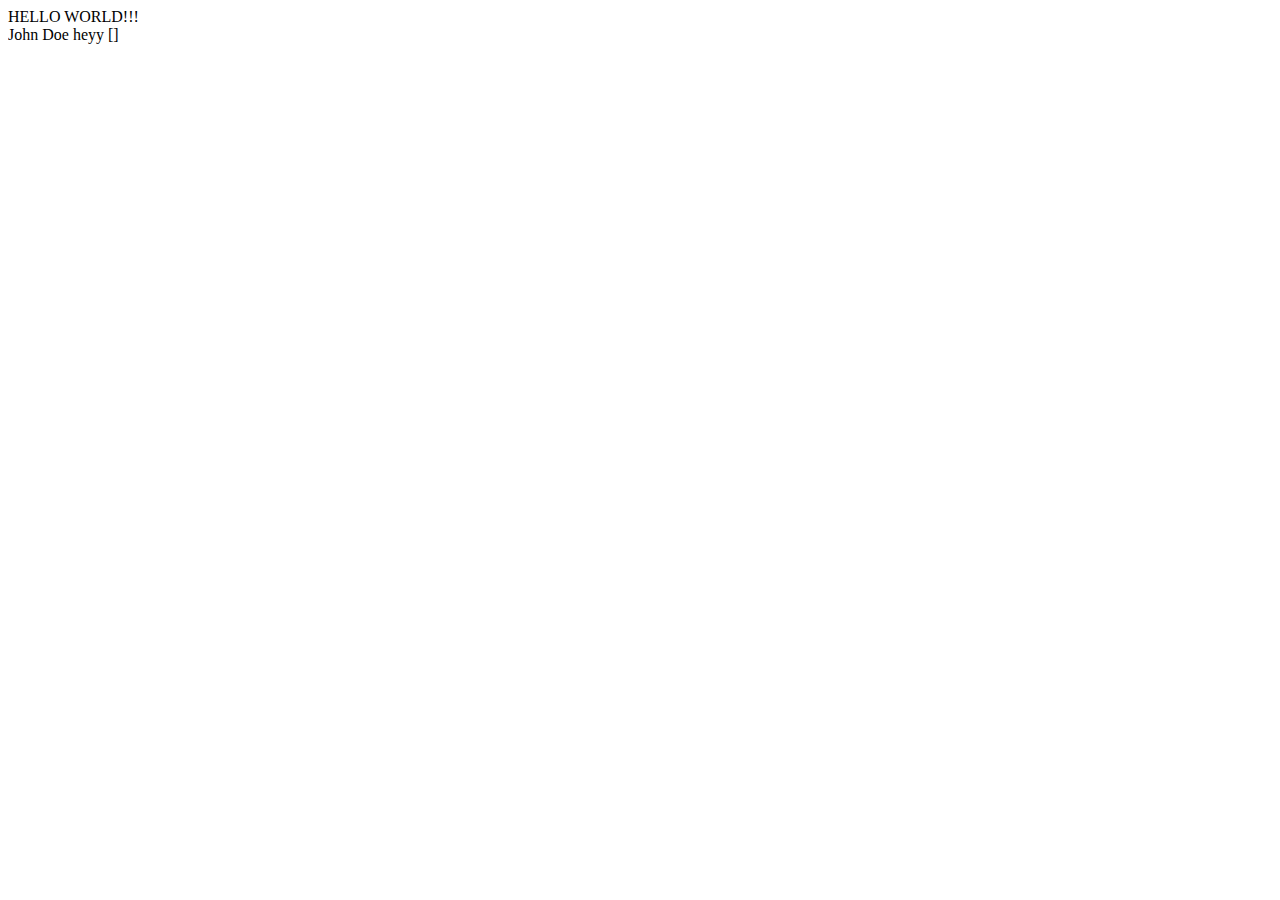
==== client2/index.html @ c1a818cf "added client side" ====
<!DOCTYPE html>
<html ng-app="myApp" >
<head>
    <title ></title>
    <meta http-equiv="X-UA-Compatible" content="IE=edge,chrome=1">
    <meta charset="utf-8">

</head>
<body >
HELLO WORLD!!!
<div ui-view="content"></div>
<!-- Vendor: Angular, followed by our custom Javascripts -->
<script src="js/libs/angular.min.js"></script>
<script src="js/libs/angular-ui-router.min.js"></script>
<script src="js/libs/angular-resource.min.js"></script>
<script src="js/libs/angular-locale_ru-ru.js"></script>
<script src="js/libs/mask.min.js"></script>
<script src="js/libs/ui-bootstrap-tpls-1.3.3.min.js"></script>
<script src="js/libs/angular-animate.min.js"></script>
<!--<script src="js/libs/textAngular.min.js"></script>
<script src="js/libs/textAngular-rangy.min.js"></script>
<script src="js/libs/textAngular-sanitize.min.js"></script>-->
<script src="js/libs/spin.min.js"></script>
<script src="js/libs/angular-loading.min.js"></script>
<script src="js/libs/angular-file-upload.min.js"></script>
<script src="js/libs/bggis-js-component.js"></script>
<script src="js/libs/angucomplete-alt.js"></script>
<script src="js/libs/angular-toastr.tpls.min.js"></script>
<script src="js/libs/isteven-multi-select.js"></script>
<script src="js/libs/sockjs-0.3.min.js"></script>
<script src="js/libs/stomp.min.js"></script>
<script src="js/libs/device_detector.js"></script>
<script src="js/libs/angular-translate.min.js"></script>
<script src="js/libs/angular-translate-loader-partial.min.js"></script>
<script src="js/libs/underscore-min.js"></script>
<script src="js/libs/ion.sound.min.js"></script>
<script src="js/libs/angular-recaptcha.min.js"></script>
<script src="https://www.google.com/recaptcha/api.js?onload=vcRecaptchaApiLoaded&render=explicit" async defer></script>

<!-- Chats scripts -->
<!--<script src="js/chats/service/chat_service.js"></script>
<script src="js/chats/chats.js"></script>-->

<!-- Main App JS -->
<script src="app.js"></script>
<script src="js/chats/chats.js"></script>
<script src="js/chats/service/chat_service.js"></script>

<script src="js/authentication/service/authentication_service.js"></script>
<script src="js/authentication/login.js"></script>
<!-- Add New Component JS Above -->
</body>
</html>
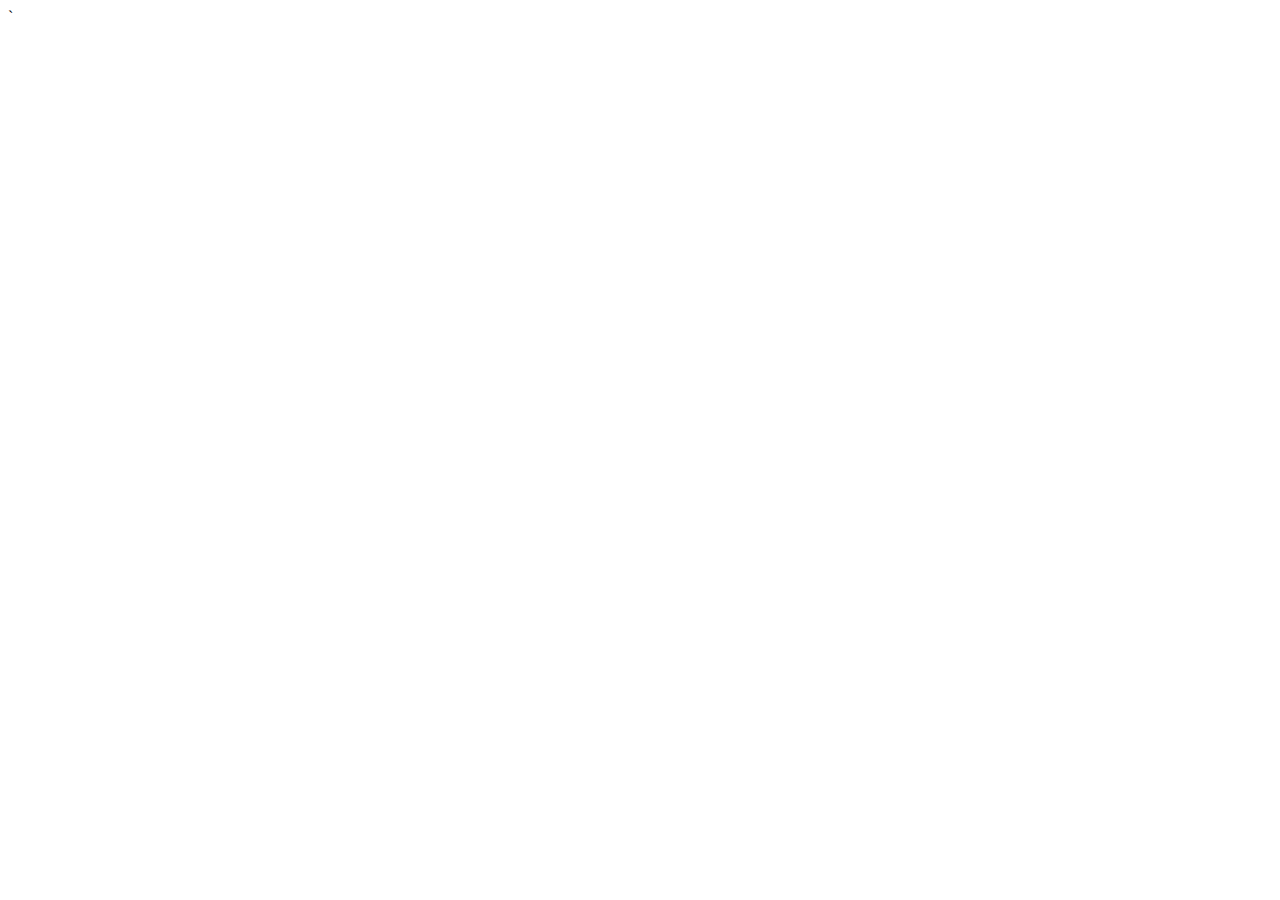
==== commit c75fdf98: "added chat controller on the client side" ====
--- a/client2/index.html
+++ b/client2/index.html
@@ -7,7 +7,6 @@
 
 </head>
 <body >
-HELLO WORLD!!!
 <div ui-view="content"></div>
 <!-- Vendor: Angular, followed by our custom Javascripts -->
 <script src="js/libs/angular.min.js"></script>
@@ -44,10 +43,17 @@
 <!-- Main App JS -->
 <script src="app.js"></script>
 <script src="js/chats/chats.js"></script>
+<script src="js/chats/chat.js"></script>
 <script src="js/chats/service/chat_service.js"></script>
+
+<script src="js/helpers/socketHelper.js"></script>
+<script src="js/helpers/config.js"></script>
 
 <script src="js/authentication/service/authentication_service.js"></script>
 <script src="js/authentication/login.js"></script>
+
+<script src="js/libs/ng-map.js"></script>`
+<script src="https://maps.googleapis.com/maps/api/js?libraries=places&key=AIzaSyBidylnw6eukbzkpKLCUFLKQ7GdejfpVks"></script>
 <!-- Add New Component JS Above -->
 </body>
 </html>
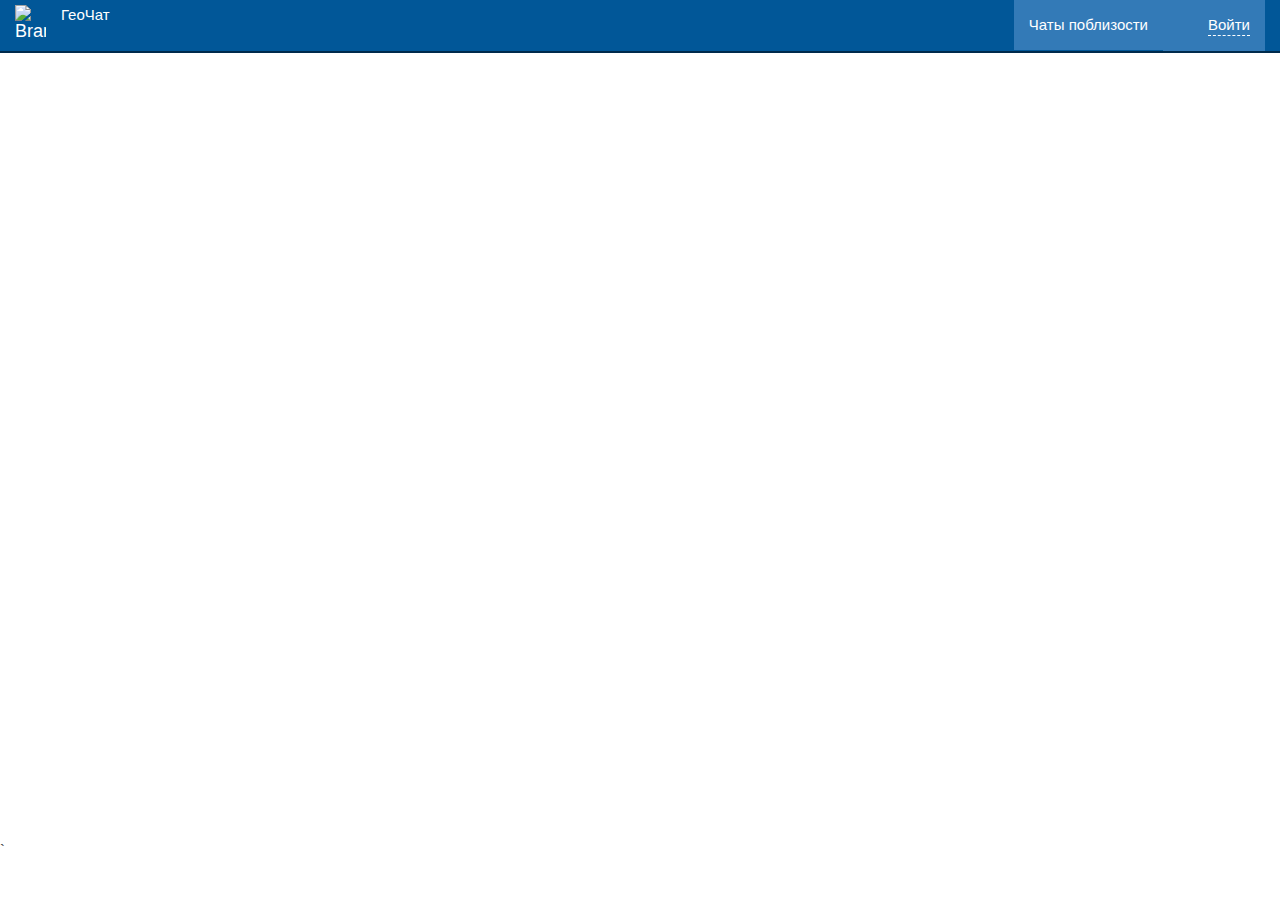
==== commit 23c23515: "ui fixes" ====
--- a/client2/index.html
+++ b/client2/index.html
@@ -4,10 +4,17 @@
     <title ></title>
     <meta http-equiv="X-UA-Compatible" content="IE=edge,chrome=1">
     <meta charset="utf-8">
-
+    <link href="css/bootstrap.min.css" type="text/css" rel="stylesheet">
+    <link href="css/main.css" type="text/css" rel="stylesheet">
+    <link href="css/font-awesome.min.css" type="text/css" rel="stylesheet">
+    <link href="css/chat.css" type="text/css" rel="stylesheet">
 </head>
 <body >
-<div ui-view="content"></div>
+<div class="wrapper">
+    <div ui-view="menu" class="top_line top-menu"></div>
+    <div ui-view="content"></div>
+    <!--<div ui-view="footer" class="footer"></div>-->
+</div>
 <!-- Vendor: Angular, followed by our custom Javascripts -->
 <script src="js/libs/angular.min.js"></script>
 <script src="js/libs/angular-ui-router.min.js"></script>
@@ -52,6 +59,9 @@
 <script src="js/authentication/service/authentication_service.js"></script>
 <script src="js/authentication/login.js"></script>
 
+<script src="js/menu/menu.js"></script>
+<script src="js/footer/footer.js"></script>
+
 <script src="js/libs/ng-map.js"></script>`
 <script src="https://maps.googleapis.com/maps/api/js?libraries=places&key=AIzaSyBidylnw6eukbzkpKLCUFLKQ7GdejfpVks"></script>
 <!-- Add New Component JS Above -->
--- a/client2/css/main.css
+++ b/client2/css/main.css
@@ -0,0 +1,2601 @@
+/*****
+all
+table
+login form
+header
+content
+*****/
+/******************** all ********************/
+/*@font-face {
+	font-family: Roboto Condensed; !* ��������� ������ *!
+	src: url(../fonts/RobotoCondensed-Regular.ttf),
+		url(../fonts/RobotoCondensed-Light.ttf),
+		url(../fonts/RobotoCondensed-Bold.ttf);
+}*/
+
+html, body {
+	display: block !important;
+}
+
+.wrapper {
+	position: relative;
+	min-height: 100%;
+    overflow-y: hidden;
+}
+
+.min-desktop-width {
+	min-width: 767px;
+}
+
+.desktop-content-height {
+	height: 100vh;
+	min-height: 540px;
+}
+
+body {
+	font-size: 15px;
+	line-height: 1.3;
+	margin: 0 auto;
+	min-width: 320px;
+	/*font-family: 'Roboto Condensed', sans-serif;*/
+	color: #333;
+}
+
+body>.wrapper>.footer {
+	background-color: #015798;
+    color: #fff;
+	padding: 5px;
+	padding-left: 10px;
+	padding-right: 10px;
+	height: 40px;
+	position: absolute;
+	bottom: 0;
+	left: 0;
+	right: 0;
+}
+
+body>.wrapper>.footer .devices a {
+	color: #fff;
+}
+
+input, textarea, select, button, .validation-message {
+	outline: none;
+	/*font-family: 'Roboto Condensed', sans-serif;*/
+}
+
+h4 {
+	text-align: left;
+	margin-top: 20px !important;
+}
+
+input[type="checkbox"],
+input[type="radio"] {
+	width: 18px;
+	height: 18px;
+	margin: 0 5px 0 0;
+}
+
+.inpt input {
+	outline: none;
+	border: 1px;
+	border-style: solid;
+	border-color: #afafaf;
+	border-radius: 20px;
+	max-width: 335px;
+	width: 100%;
+	height: 36px;
+	background: #fff;
+	color: #000;
+	padding: 4px 0px 4px 12px;
+}
+
+input[type="text"]:focus {
+	color: #000000;
+	border: 1px solid #000000
+}
+
+.link-forecast {
+	position: absolute;
+	right: 0;
+	border-radius: 0;
+    color: #060;
+    background-color: #ffffff;
+    border-color: #999999;
+}
+
+.yandex-weather-widget + .link-forecast {
+	right: 215px;
+}
+
+.yandex-weather-widget {
+	position: absolute;
+	overflow: hidden;
+	right: 0;
+}
+
+.btn-task {
+	margin-top: 5px;
+}
+
+.position{
+ 	width: 900px!important;
+	margin: 0 auto;
+	text-align: center;
+}
+
+.btn_cr {
+	width: 250px;
+	background: #2196F3;
+	display: inline-block;
+	padding: 7px 12px;
+	font-size: 14px;
+	font-weight: 400;
+	line-height: 1.42857143;
+	text-align: center;
+	border: 1px solid transparent;
+	border-radius: 20px;
+	/* height: 43px; */
+}
+
+.btn_cr, .inpt {
+	display: inline-block;
+}
+
+.btn_cr:hover, .inpt:hover {
+	opacity: 0.8;
+	display: inline-block;
+}
+
+.filtr_btn {
+    float: right;
+    margin-right: 15px;
+	margin-top: 12px;
+}
+
+.create_btn {
+	float: left;
+	margin-left: 15px;
+	margin-top: 12px;
+}
+
+.filtr_btn .popup-fltr-btn {
+	padding: 7px 12px 6px 15px;
+	background: #F5F5F5;
+	border-radius: 25px;
+}
+
+.table-bordered th {
+	border-bottom: 0px solid #ddd;
+}
+
+
+.time-picker table, th, td {
+	padding: 0px !important;
+	border-spacing: 0px 0px !important;
+}
+
+.time-picker tbody tr {
+	background: inherit;
+}
+
+.time-picker tbody td {
+	border: 0px !important;
+}
+
+textarea {
+	padding-top: 10px;
+	resize: none;
+}
+
+.btn_cr a {
+	font-size: 16px;
+	text-decoration: none;
+	color: white;
+}
+
+a {
+	text-decoration: none;
+}
+
+a+a {
+	margin-left: 20px;
+}
+
+a {
+	color: #0078d7;
+}
+
+a:active {
+	color: #999;
+}
+
+a:visited, a:hover, a:focus {
+	text-decoration: none;
+}
+
+.link-collapse {
+	color: #0078d7;
+}
+
+.link_more a {
+	text-decoration: none;
+	border-bottom: 1px dashed #0091EA;
+}
+
+.link_more a:hover {
+	text-decoration: none;
+	border-bottom: 1px dashed #23527c;
+}
+
+h2 {
+	font-size: 30px;
+	margin-bottom: 20px;
+}
+
+table {
+	border-collapse: inherit !important;
+	padding: 10px;
+	background-color: #fff;
+	display: table;
+}
+
+table, th, td {
+	border-spacing: 0px 5px;
+	border: none;
+}
+
+thead {
+	color: #848a85;
+	border-bottom: 1px solid #d0d0d0;
+}
+
+thead th div {
+	font-size: 10px;
+	font-weight: 400;
+}
+
+th {
+	font-weight: 100 !important;
+}
+
+td, th {
+	height: 34px;
+	padding: 0px 5px !important;
+	display: table-cell;
+	text-align: left;
+	vertical-align: middle;
+}
+
+.fld-ct {
+	overflow: hidden;
+	display: inline-block;
+	white-space: nowrap;
+	text-overflow: ellipsis;
+}
+
+.fld-ct-90 {
+	overflow: hidden;
+	display: inline-block;
+	white-space: nowrap;
+	text-overflow: ellipsis;
+	width: 90px;
+}
+
+.fld-ct-100 {
+    overflow: hidden;
+    display: inline-block;
+    white-space: nowrap;
+    text-overflow: ellipsis;
+    width: 100px;
+}
+
+.fld-ct-115 {
+	overflow: hidden;
+	display: inline-block;
+	white-space: nowrap;
+	text-overflow: ellipsis;
+	width: 115px;
+}
+
+.fld-ct-140 {
+	overflow: hidden;
+	display: inline-block;
+	white-space: nowrap;
+	text-overflow: ellipsis;
+	width: 140px;
+}
+
+.fld-ct-180 {
+	overflow: hidden;
+	display: inline-block;
+	white-space: nowrap;
+	text-overflow: ellipsis;
+	width: 180px;
+}
+
+.fld-ct-240 {
+    overflow: hidden;
+    display: inline-block;
+    white-space: nowrap;
+    text-overflow: ellipsis;
+    width: 240px;
+}
+
+.width-30 {
+    width: 30px;
+}
+
+.width-200 {
+    width: 200px;
+}
+
+.width-240 {
+	width: 240px;
+}
+
+table.data-table tbody td>span,
+table.data-table tbody td>div.link-holder,
+table.data-table tbody td>a.link {
+	padding: 6px 0px 0px 2px;
+}
+
+table.data-table tbody td>input[type="checkbox"],
+table.data-table tbody td>input[type="radio"] {
+	margin: 6px 5px 0px 2px;
+}
+
+table .type {
+	/*margin-top: -10px;*/
+	width: 176px;
+}
+
+.r1, .r2 {
+	padding: 5px;
+	display: inline-block;
+}
+
+.r1 {
+	background: #f7f7f7;
+	text-align: right;
+	border-top-color: #ebebeb;
+	border-top-style: solid;
+	border-left-color: #ebebeb;
+	border-left-width: 2px;
+	border-left-style: solid;
+	border-radius: 24px 0px 0px 24px;
+	border-top-width: 1px;
+	border-bottom-color: #ebebeb;
+	border-bottom-style: solid;
+	border-bottom-width: 1px;
+}
+
+.r2 {
+	width: 450px;
+	border-left-color: beige;
+	border-top-color: #ebebeb;
+	border-top-style: solid;
+	border-right-color: #ebebeb;
+	border-right-width: 2px;
+	border-right-style: solid;
+	border-radius: 0px 24px 24px 0px;
+	border-top-width: 1px;
+	border-bottom-color: #ebebeb;
+	border-bottom-style: solid;
+	border-bottom-width: 1px;
+	border-left-width: 1px;
+	border-left-style: solid;
+}
+
+.statistic-panel {
+	padding:5px;
+}
+
+.round-panel {
+	display: table;
+	width: 100%;
+}
+
+.round-panel .summary {
+	background-color: whitesmoke;
+	border-radius: 50px 0px 0px 50px;
+	border: 1px solid whitesmoke;
+	padding: 5px;
+    width: 1px;
+    white-space: nowrap;
+	display: table-cell;
+}
+
+.round-panel .detail { 
+	border-radius: 0px 50px 50px 0px;
+	border: 1px solid whitesmoke;
+	padding: 5px;
+	display: table-cell;
+}
+
+tbody td {
+	border-top-color: #ebebeb;
+	border-top-style: solid;
+	border-top-width: 1px;
+	border-bottom-color: #ebebeb;
+	border-bottom-style: solid;
+	border-bottom-width: 1px;
+}
+
+tbody td.last {
+	border-top-color: #ebebeb;
+	border-top-style: solid;
+	border-right-color: #ebebeb;
+	border-right-width: 2px;
+	border-right-style: solid;
+	border-radius: 0px 24px 24px 0px;
+	border-top-width: 1px;
+	border-bottom-color: #ebebeb;
+	border-bottom-style: solid;
+	border-bottom-width: 1px;
+}
+
+tbody td.first {
+	padding: 0px 0px 0px 10px !important;
+	border-top-color: #ebebeb;
+	border-top-style: solid;
+	border-left-color: #ebebeb;
+	border-left-width: 2px;
+	border-left-style: solid;
+	border-radius: 24px 0px 0px 24px;
+	border-top-width: 1px;
+	border-bottom-color: #ebebeb;
+	border-bottom-style: solid;
+	border-bottom-width: 1px;
+}
+
+.pagination>li>a, .pagination>li>span {
+	padding: 2px 9px !important;
+}
+
+tbody tr {
+	background: #f7f7f7;
+}
+
+tbody tr:hover {
+	background: #eee;
+}
+
+.align-right {
+	text-align: right;
+}
+
+.align-center {
+	text-align: center;
+}
+
+.top10 {
+	margin-top: 10px;
+}
+
+.top20 {
+	margin-top: 20px;
+}
+
+.top30 {
+	text-align: right;
+	margin-top: 30px;
+}
+
+.bottom5 {
+	margin-bottom: 5px !important;
+}
+
+.max-width-600 {
+	max-width: 600px;
+}
+
+.row {
+	max-width: 1100px;
+	margin: 0 auto;
+	margin-top: 5px;
+	-moz-box-sizing: border-box;
+	-webkit-box-sizing: border-box;
+	box-sizing: border-box;
+}
+
+.row:before, .row:after {
+	display: table;
+	content: " ";
+}
+
+.row:after {
+	clear: both;
+}
+
+.chats {
+	height: 150px;
+	overflow: auto;
+	padding-top: 30px;
+	padding-bottom: 30px;
+}
+
+.invalid-input, .invalid-input.uib-timepicker .uib-time.has-error input,
+	.invalid-input.uib-timepicker .uib-time input.ng-empty, .uib-timepicker .uib-time.has-error input:focus
+	{
+	border-color: #DC4343 !important;
+}
+
+.invalid-input.form-control:focus {
+	border-color: #843534;
+	-webkit-box-shadow: inset 0 1px 1px rgba(0, 0, 0, .075), 0 0 6px #ce8483;
+	box-shadow: inset 0 1px 1px rgba(0, 0, 0, .075), 0 0 6px #ce8483;
+}
+
+input[type="checkbox"].form-control{
+	margin-top:7px;
+}
+
+.form-control:hover,
+.clndr:hover,
+.location-btn:hover,
+.map-mssg-modal .location .marker-btn:hover,
+.map-mssg-modal .location .marker-btn.btn-default.active:hover {
+	border-color: #747679;
+}
+
+.map-mssg-modal #bggis-map{
+	z-index: 0;
+}
+
+.map-mssg-modal .location, .map-mssg-modal .footer {
+	z-index: 1;
+}
+
+.form-control:focus {
+	border-color: #44C8BA;
+}
+
+.form-control.error {
+	border-color: #e81123;
+}
+
+.form-horizontal .control-label {
+    padding-right: 5px !important;
+}
+.form-chat {
+	width: 340px;
+	margin: auto;
+	margin-bottom: 150px;
+	margin-top: 30px;
+}
+
+.scrollable {
+	position: absolute;
+	top: 50px;
+	left: 0;
+	right: 0;
+	bottom: 0;
+	overflow: scroll;
+	-webkit-overflow-scrolling: touch;
+}
+
+select {
+	border: 0px !important;
+	color: white !important;
+	background-color: #2196f3 !important;
+	border-radius: 25px !important;
+}
+
+img {
+	max-width: 600px;
+}
+
+.fl-right {
+	float: right;
+}
+
+.fl-left {
+	float: left;
+}
+
+.header-btn {
+	margin-left: 10px;
+}
+
+a.btn:not(.clndr) {
+    font-size: 15px !important;
+}
+/******************** /all ********************/
+
+/******************** login form ********************/
+.log_frm {
+    background: #F2F2F2;
+    min-width: 320px;
+    max-width: 515px;
+    text-align: center;
+    padding-bottom: 10px;
+    padding-top: 20px;
+    margin: auto;
+}
+
+.all_form_login div {
+	padding-top: 5px;
+	padding-bottom: 5px;
+}
+
+.all_form_login button {
+	min-width: 100px;
+}
+
+.log_container {
+	text-align: center;
+	padding-top: 30px;
+	width: 560px;
+}
+
+.link_login{
+	margin: 20px 0px 20px 0px;
+}
+
+.user-type .btn.btn-primary {
+	background-color: #2196F3;
+}
+
+.user-type .btn.btn-primary.active {
+	background-color: #286090 !important;
+    border-color: #204d74;
+}
+
+.user-type .btn.btn-primary:hover {
+	background-color: #5a84a9 !important;
+}
+/******************** /login form ********************/
+/******************** inputfile ********************/
+.inputfile {
+	width: 0.1px;
+	height: 0.1px;
+	opacity: 0;
+	overflow: hidden;
+	position: absolute;
+	z-index: -1;
+}
+
+.inputfile+label {
+	position: relative;
+	width: 100%;
+	height: 44px;
+	cursor: pointer;
+	display: inline-block;
+	overflow: hidden;
+}
+
+.inputfile+label:hover {
+	border-color: #747679;
+}
+
+.inputfile:focus+label {
+	border-color: #44C8BA;
+}
+
+.inputfile+label svg {
+	position: absolute;
+	top: 12px;
+	right: 15px;
+	z-index: 1;
+	fill: #666;
+}
+
+.inputfile+label span {
+	width: 100%;
+	padding: 10px 30px 10px 0;
+	color: #a9a9a9;
+	display: inline-block;
+	text-overflow: ellipsis;
+	white-space: nowrap;
+	overflow: hidden;
+	box-sizing: border-box;
+}
+/******************** /inputfile ********************/
+
+/******************** menu ********************/
+.main-head {
+    background-color: #015798;
+    border-bottom: 2px solid #002b4c;
+    min-height: 53px;
+}
+
+.navbar {
+	border-radius: 0px;
+	border-left: 0px;
+	border-right: 0px;
+	border-top: 0px;
+	margin-bottom: 0px;
+}
+
+.navbar-brand {
+	padding-top: 5px;
+}
+
+.navbar .navbar-text {
+	margin-left: 0px;
+	margin-top: 5px;
+	margin-bottom: 5px;
+	color: #fff;
+}
+
+.navbar .navbar-nav li a {
+	color: #fff;
+}
+
+.navbar .navbar-nav li:hover a {
+	color: #fff;
+}
+
+.navbar .navbar-nav li:hover {
+	background-color: #4d89b6;
+}
+
+.navbar .navbar-nav li.dropdown:hover {
+	background-color: #BDBDBD;
+}
+
+.dropdown {
+	z-index: 1001;
+}
+
+.dropdown:hover .dropdown-menu {
+	display: block;
+}
+
+.dropdown-menu {
+	background-color: #BDBDBD;
+}
+
+.dropdown .dropdown-menu li a {
+	padding: 10px;
+    color: #fff;
+}
+
+.dropdown .dropdown-menu li a:focus {
+	background-color: #BDBDBD;
+}
+
+.dropdown:hover li a:hover {
+	background-color: #9E9E9E;
+}
+
+.icon_login {
+	width: 30px;
+	height: 15px;
+	display: inline-block;
+	/*background-image: url("../img/log_icn.png");*/
+	background-repeat: no-repeat;
+	position: absolute;
+	margin-top: 5px;
+}
+
+.lich_kab {
+	border-bottom: 1px dashed #fff;
+	display: inline-block;
+	margin-left: 30px;
+}
+
+.file-uploader-input {
+	width: 253px;
+}
+
+
+.navbar-toggle {
+	border-color: #fff !important;
+	background-color: transparent !important;
+}
+
+/******************** /menu ********************/
+
+/******************** content ********************/
+.container {
+	padding-right: 0px;
+	padding-left: 0px;
+	padding-top: 50px;
+	width: 100%;
+	margin: 0 auto;
+	box-sizing: border-box;
+}
+
+.container>form {
+	border-bottom-color: gray;
+	border-bottom-width: 2px;
+	background: #f2f2f2;
+	padding: 20px;
+	margin-top: 40px;
+	margin: 0 auto;
+}
+
+.container>form.form-80 {
+	max-width: 80%;
+}
+
+.content {
+	margin: 0px auto;
+	width: 100%;
+	min-height: 100vh;
+	padding-bottom: 40px;
+	padding-top: 53px;
+}
+
+.container-data {
+	padding: 15px 23px;
+}
+
+.input-title {
+	font-weight: bold;
+	line-height: 44px;
+}
+
+.uib-daypicker td, .uib-daypicker th, .uib-timepicker td,
+	.uib-timepicker th {
+	padding: 0 !important;
+}
+
+.datetime-picker.input-group {
+	width: 200px;
+	float: left;
+}
+
+.datetime-picker.time-picker {
+	float: left;
+	padding-left: 5px;
+}
+
+.datetime-picker .input-group-btn .btn {
+	height: 32px;
+}
+
+.relative-time {
+	width:80px;
+	display:inline-block;
+	margin: 0px 6px 0px 0px;
+}
+
+.new-message-form .uib-timepicker {
+	background: #f2f2f2;
+}
+
+.dialog-parent {
+	height: 100%;
+	width: 100%;
+	overflow: hidden;
+}
+
+.dialog-child {
+	height: 100%;
+	width: 100%;
+	overflow: auto;
+	padding-right: 20px;
+}
+
+.auto-select {
+	width: auto;
+}
+
+.error-msg {
+	color: #F44336;
+	margin-top: 10px;
+}
+
+.validation-message {
+	margin-top: 25px;
+	color: #e81123;
+}
+
+.ng-touched.ng-invalid {
+	border-color: red !important;
+}
+
+.large-btn {
+	width: 200px !important;
+	height: 38px;
+	
+	border: 0 none;
+	border-radius: 25px;
+	cursor: pointer;
+}
+
+.large-btn.green {
+	color: #fff;
+	margin-top: 13px;
+	font-weight: normal;
+	background: #43A047;
+}
+
+.send-button {
+	color: #fff;
+	font-weight: normal;
+	background: url(../image/send.png) no-repeat center;
+	float: right;
+	border: 0 none;
+	width: 40px;
+}
+
+.large-btn.blue {
+	color: #fff;
+	margin-top: 13px;
+	font-weight: normal;
+	background: #2196F3;
+}
+
+.large-btn.green:hover {
+	background: #4CAF50;
+}
+.large-btn.blue:hover {
+	background: #0ab1f9;
+}
+
+.tbl {
+	display: table;
+	width: 100%;
+}
+
+.tbl .tbl-cell {
+	display: table-cell;
+	float: none;
+}
+
+.content-label {
+	padding-top: 7px;
+}
+
+
+div#bggis-map.background-map {
+	height: 100% !important;
+}
+
+.container,
+.map-container {
+	height: 100%;
+}
+
+.modal-header .header {
+	margin-top: 5px !important;
+	margin-bottom: 5px !important;
+}
+
+/******************** /content ********************/
+
+/******************** map dialog content ********************/
+
+.map-mssg-modal .modal-content{
+	position: relative;
+	height: 500px;
+}
+
+
+.map-mssg-modal .modal-body {
+	position: absolute;
+	left: 0; 
+	top: 0; 
+	bottom: 0; 
+	right: 0; 
+	margin: 10px;
+}
+
+.map-mssg-modal .footer {
+  position: absolute;
+  bottom: 5px;
+  left: 50%;
+  transform: translateX(-50%);
+}
+
+.map-mssg-modal .leaflet-control-attribution,
+.map-mssg-modal .leaflet-control-coordinates,
+.map-mssg-modal .leaflet-right {
+  display: none;
+}
+
+.map-mssg-modal .close-btn {
+  position: absolute;
+  background-color: white;
+  right: 0;
+  top: 0;
+  z-index: 2;
+  padding-left: 6px;
+}
+
+.map-mssg-modal .close-btn a {
+  text-decoration: none;
+  color: black;
+}
+
+.map-mssg-modal .location {
+  position: absolute;
+  width: 80%;
+  left: 50%;
+  transform: translateX(-50%);
+  top: 24px;
+  z-index: 1;
+}
+
+.map-mssg-modal .location input {
+  background-color: white;
+}
+
+.map-mssg-modal .location .fa-map-marker {
+  color: #ec6262;
+}
+
+.map-mssg-modal .location .marker-btn {
+  height: 32px;
+  width: 32px;
+  padding: 0px;
+  border: 1px solid #2196f3;
+  background-color: #E3F2FD;
+}
+
+.map-mssg-modal .location .marker-btn.btn-default.active {
+	background-color: #79c0f9;
+}
+
+.map-mssg-modal .location .input-container {
+  width: 90%;
+  margin-right: 2px;
+  float: left;
+}
+
+.map-mssg-modal #bggis-map{
+	position: absolute;
+	right: 0;
+	left: 0;
+	top: 0;
+	bottom: 0;
+	height: 100%;
+}
+
+.request-list thead th {
+	vertical-align: top;
+}
+
+.map-mssg-modal #bggis-map.map-cursor {
+  cursor: url(../img/map-marker-pink.png), auto;
+}
+
+/******************** /map dialog content ********************/
+
+/******************** pages content ********************/
+.collapse-filters-button {
+	position: absolute;
+	left: 500px;
+	width: 90px;
+	margin-top: 10px;
+	border: none;
+	padding-top: 20px;
+	text-align: center;
+	background: none;
+}
+
+.collapse-filters-button--icon {
+	position: absolute;
+	margin-left: 50%;
+	transform: translateX(-100%);
+	transition: transform 300ms;
+}
+
+.task-item .collapse-filters-button,
+.incident-item .collapse-filters-button {
+	left: 520px;
+}
+
+.collapse-filters-button.collapsed .collapse-filters-button--icon {
+	transform: translateX(-150%) rotate(180deg);
+}
+
+.collapse-filters-button:hover {
+	opacity: 0.8;
+}
+
+.crnt_sit {
+	overflow: hidden;
+	max-height: 100vh;
+	transition: max-height 400ms;
+}
+
+.crnt_sit.collapsed {
+	max-height: 65px;
+}
+
+.crnt_sit table {
+	/*width: 620px;*/
+	width: 100%;
+	padding-left: 20px;
+}
+
+.task-report-form {
+	margin-top: -2px;
+	padding: 20px 20px 0px 20px;
+}
+
+.task-report-group {
+	width: 100%;
+	margin: 0px;
+}
+
+.task-report-field {
+	width: 90%;
+	margin-left: auto;
+	margin-right: auto;
+}
+
+.task-report-label {
+	margin-bottom: 10px;
+}
+
+.task-report-button {
+	margin-bottom: 15px;
+}
+
+.mobile .task-report-form {
+	margin-top: -60px;
+}
+
+.mobile .task-report-field {
+	padding-top: 15px;
+}
+
+.mobile .task-report-label {
+	margin-top: 10px;
+}
+
+.line_un_tab {
+	width: 100%;
+	height: 2px;
+	background: #f2eded;
+}
+
+.head_table {
+	box-shadow: 0 2px 6px rgba(0, 0, 0, 0.3);
+	background: white;
+	position: absolute;
+	width: 660px;
+	z-index: 10;
+	right: 55px;
+}
+
+.hide_filter {
+	height: 60px;
+}
+
+.striped {
+	background-color: white;
+	margin-top: 62px;
+}
+
+.line_rep{
+	margin: 9px 0px;
+	height: 2px;
+	width: 100%;
+	background-color: #f2eded;
+}
+.r2_rep{
+	width: 365px;
+	display: inline-block;
+}
+.r1_rep{
+	padding: 5px 10px 5px 15px;
+	margin-left: 10px;
+    float: left;
+    display: inline-block;
+}
+.dn_rep{
+	margin-bottom: 20px;
+}
+.bg_top {
+	z-index: -1;
+	position: absolute;
+	width: 100%;
+	height: 62px;
+	background: #f2f2f2;
+}
+
+.menu_dn_top {
+	height: 0;
+}
+
+.menu_dn_top a {
+	margin-left: 10px;
+}
+
+.menu_dn_top .menu_header_row {
+	padding-top: 15px;
+}
+
+.menu_dn_top .menu_header_text {
+	display: inline-block;
+	margin-left: 10px;
+	font-weight: bold;
+}
+
+.top-menu {
+	position: absolute;
+	left: 0;
+	right: 0;
+}
+
+.clndr {
+	border-top-right-radius: 25px;
+	border-bottom-right-radius: 25px;
+	border-top-left-radius: 0px !important;
+	border-bottom-left-radius: 0px !important;
+	border: 1px solid #2196f3;
+	background-color: #E3F2FD;
+}
+
+.clndr:hover,
+.location-btn:hover {
+	background-color: #E3F2FD;
+}
+
+.editable-form label {
+	font-weight: normal !important;
+}
+
+.incident-blank {
+	padding: 0px 0px 10px 0px;
+	background-color: #fff;
+	width: 100%;
+}
+
+.incident-blank .incident-data {
+	margin-top: 40px;
+	max-height: 400px;
+    overflow-y: auto;
+}
+
+.incident-blank .incident-data .r1 {
+	width: 20%;
+}
+
+.incident-blank .incident-data .r2 {
+	width: 80%;
+}
+
+.no-data-msg {
+	padding: 0px 5px;
+}
+
+tbody td.first.last.no-data-row {
+	border-radius: 24px;
+    padding: 0 10px !important;
+    font-size: inherit;
+}
+
+.pg-incident {
+	text-align: center;
+	background-color: #fff;
+	margin: 9px 0px;
+}
+
+.pg-incident ul {
+	padding: 0px 0px 0px 0px;
+	margin: 0px;
+}
+
+.request-list .first span {
+	text-overflow: ellipsis;
+	margin-top: -13px;
+	position: absolute;
+	table-layout: fixed;
+	height: 25px;
+	overflow: hidden;
+	font-weight: bold;
+	width: 176px;
+	width: 160px;
+	padding: 4px 6px 6px 6px;
+}
+
+.request-list tbody td.first {
+	white-space: nowrap;
+	position: relative;
+}
+
+.request-list tbody td.last {
+	font-size: 12px;
+}
+
+.request-list tbody td.last>a {
+	background: url(../img/oko.png) no-repeat 6px center;
+	width: 24px;
+	height: 10px;
+	display: block;
+	border-bottom-style: none;
+}
+
+.request-list a {
+	text-decoration: none;
+	border-bottom-style: dashed;
+	border-bottom-width: 1px;
+}
+
+.request-list .state {
+	margin-left: -8px;
+	color: white;
+	font-size: 11px;
+	border-radius: 3px;
+	text-align: center;
+	padding: 5px 5px 2px 5px;
+	height: 23px;
+	width: 62px;
+	position: relative;
+	display: inline-block;
+	vertical-align: middle;
+}
+
+.request-list .time {
+	background-color: white;
+	border: 1px solid #b0b0b0;
+	border-right: none;
+}
+
+.request-list .date {
+	background-color: whitesmoke;
+	border: 1px solid #b0b0b0;
+	border-left: none;
+}
+
+.request-list .date-time {
+	display: inline-block;
+	vertical-align: middle;
+}
+
+.re_time {
+	border: 0px;
+	margin-left: -8px;
+	margin-top: 0px;
+	background: #dbdbdb;
+	display: block;
+	font-size: 15px;
+	height: 12px;
+	padding-left: 4px !important;
+	padding-top: 0px !important;
+	float: right;
+}
+
+.request-list .date-time>span {
+	display: table-cell;
+	padding: 1px;
+	vertical-align: middle;
+	text-align: center;
+}
+
+.request-list .date-time>.time {
+	border-radius: 2px 0px 0px 2px;
+}
+
+.request-list .date-time>.date {
+	border-radius: 0px 2px 2px 0px;
+}
+
+.new-incident {
+	background-color: #757575;
+}
+
+.new-message {
+	background-color: #757575;
+}
+
+.request-list .cell-icon {
+	text-align: center;
+}
+
+.request-list .cell-icon>img {
+ 	width: 12px;
+ 	height: 12px;
+}
+
+.request-list .closed-icon {
+	height: 2px;
+	overflow: hidden;
+}
+
+.request-list .closed-icon>img {
+	margin-top: -10px;
+	width: 15px;
+}
+
+.closed-incident {
+	background-color: #43a047;
+	color: white;
+}
+
+.closed-message {
+	background-color: #43a047;
+	color: white;
+}
+
+.undefined-incident {
+	background-color: #368ADD;
+	color: white;
+}
+
+.canceled-message {
+	background-color: #8d6e63;
+	color: white;
+}
+
+.in-work-incident {
+	background-color: orange;
+}
+
+.in-work-message {
+	background-color: orange;
+}
+
+
+.request-list tr.selected td .arrow {
+	width: 11px;
+	height: 12px;
+	background-color: red;
+	position: absolute;
+	left: -12px;
+	top: 0;
+	right: 0;
+	bottom: 0;
+	margin: auto;
+	margin-left: 0px;
+}
+
+.request-list tr.selected td .arrow:after {
+	content: "";
+	width: 2px;
+	height: 12px;
+	position: absolute;
+	left: 10px;
+	border-top: 7px solid transparent;
+	background-color: #ebebeb;
+	border-radius: 50% 0 0 50%;
+}
+
+.request-list tr.selected td .arrow:before {
+	content: "";
+	width: 0px;
+	height: 0px;
+	position: absolute;
+	left: -7px;
+	border-top: 6px solid transparent;
+	border-bottom: 6px solid transparent;
+	border-right: 7px solid red;
+}
+
+.request-list tr:hover {
+	background-color: white;
+}
+
+.request-list tr.closed td.first>div:nth-child(2),
+.request-list tr.closed td.type span,
+.request-list tr.closed td.address a,
+.task-list tr.closed td.type span,
+.task-list tr.closed td.address a{
+	opacity: 0.5;
+}
+
+.crew-list table {
+    width: 510px;
+}
+
+td.crew-list {
+    background-color: #fff;
+}
+
+.crew-list .first span {
+	text-overflow: ellipsis;
+	margin-top: -13px;
+	position: absolute;
+	table-layout: fixed;
+	height: 25px;
+	overflow: hidden;
+	font-weight: normal;
+	padding: 4px 6px 6px 6px;
+}
+
+.crew-list tbody td.first {
+	white-space: nowrap;
+	position: relative;
+}
+
+.crew-list tbody td.last>a {
+	background: url(../img/oko.png) no-repeat 6px center;
+	width: 24px;
+	height: 10px;
+	display: block;
+	border-bottom-style: none;
+}
+
+.crew-list a {
+	text-decoration: none;
+	border-bottom-style: dashed;
+	border-bottom-width: 1px;
+}
+
+.crew-list tr:hover {
+	background-color: white;
+}
+
+table.crew-task-list {
+	width: 100%;
+	padding-left: 0px;
+	padding-right: 0px;
+}
+
+.btn-save-crew {
+	margin-left: 10px;
+}
+
+.mssg-txt-area {
+	padding: 0px;
+	padding-top: 5px;
+}
+
+/*start imgs loader control*/
+.usr-imgs {
+	border-style: solid;
+	border-width: thin;
+	/* border: 2px; */
+	/* border-radius: 9px; */
+	width: 125px;
+	height: 125px;
+	background-color: white;
+	display: inline-block;
+	margin: 2px;
+	margin-top: 0px;
+	vertical-align: middle;
+	position: relative;
+	border-color: #888;
+}
+
+.usr-img-box {
+	height: 125px;
+	overflow: hidden;
+	padding: 0px;
+	white-space: nowrap;
+}
+
+.img-panel{
+	position: relative;
+	padding: 0px;
+}
+
+.add-usr-img {
+	width: 100%;
+	height: 100%;
+	cursor: pointer;
+}
+
+.usr-img-plus {
+	position: absolute;
+	top: 50%;
+	left: 50%;
+	transform: translate(-50%, -50%);
+	color: gray;
+}
+
+.usr-img-del {
+	position: absolute;
+	width: 15px;
+	height: 15px;
+	top: 5px;
+	right: 5px;
+	cursor: pointer;
+}
+
+.exst-usr-img {
+	cursor: default;
+	height: 100%;
+	position: relative;
+}
+
+.exst-usr-img .img-center {
+	max-width: 100%;
+	max-height: 100%;
+}
+
+.img-selected {
+	border: 2px solid cornflowerblue;
+}
+
+.prev-img-btn {
+	position: absolute;
+	cursor: pointer;
+    height: 60px;
+	border-radius: 100% / 50%;
+    border-top-left-radius: 0;
+    border-bottom-left-radius: 0;
+	left: 0;
+	top: 50%;
+	transform: translateY(-50%);
+	color: whitesmoke;
+	background-color: grey;
+  	width:auto;
+}
+
+.prev-img-btn>i{
+	position: absolute;
+    left: 25%;
+    top: 50%;
+    transform: translateY(-50%);
+}
+
+.next-img-btn {
+	position: absolute;
+	cursor: pointer;
+    width:auto;
+    height: 60px;
+	border-radius: 100% / 50%;
+    border-top-right-radius: 0;
+    border-bottom-right-radius: 0;
+	right: 0;
+	top: 50%;
+	transform: translateY(-50%);
+	color: whitesmoke;
+	background-color: grey;
+}
+
+.next-img-btn>i{
+	position: absolute;
+    right: 25%;
+    top: 50%;
+    transform: translateY(-50%);
+}
+/*end imgs loader*/
+
+.show-on-map {
+  padding-top: 5px;
+  text-align: left;
+}
+
+.show-on-map a {
+  text-decoration: none;
+  border-bottom-style: dashed;
+  border-bottom-width: 1px;
+}
+
+.message-img-list {
+	padding: 0px;
+}
+
+.history-tooltip .tooltip.in {
+	opacity: 1;
+}
+
+.history-tooltip .tooltip.bottom .tooltip-arrow {
+	border-bottom-color: white;
+}
+
+.history-tooltip .tooltip-inner {
+	background-color: white;
+	box-shadow: 0 2px 6px rgba(0, 0, 0, 0.3);
+	text-align: left;
+	color: gray;
+	max-width: 250px;
+    text-align: left;
+}
+
+.history-tooltip .inprogress {
+	color: #f79f36;
+}
+
+.history-tooltip .new {
+	color: #757575;
+}
+
+.history-tooltip .fake {
+	color: #714a42;
+}
+
+.history-tooltip .finished {
+	color: #43a047;
+}
+
+.history-tooltip .cancelled {
+    color: #8d6e63;
+}
+
+.message-blank .r1 {
+	width: 30% !important;
+}
+
+.message-blank .r2 {
+	width: 70% !important;
+}
+
+.message-blank,
+.task-blank,
+.task-list-panel {
+	width: 100%;
+/*	max-height: 94vh;*/
+}
+
+.incident-blank .incident-data, 
+.message-blank .message-data,
+.task-blank .task-data,
+.task-list-panel .task-list-content,
+.crew-list-panel .crew-list-content,
+.task-report-panel .task-report-form {
+    margin-top: 40px;
+	max-height: calc(100vh - 230px);
+	overflow-y: auto;
+}
+
+.incident-blank .incident-data, 
+.message-blank .message-data,
+.task-blank .task-data,
+.task-list-panel .task-list-content,
+.crew-list-panel .crew-list-content,
+.task-report-panel .task-report-form {
+	overflow-y: auto;
+}
+
+.request-list-content {
+    margin-top: 40px;
+}
+
+/* .current-situation-filter { */
+/* 	max-height: calc(100vh - 230px); */
+/* 	overflow-y: auto; */
+/* } */
+
+.task-blank .task-data .r1 {
+	width: 30%;
+}
+
+.task-blank .task-data .r2 {
+	width: 70%;
+}
+
+.task-list-content .type {
+	width: auto;
+}
+
+.task-list .incident-task-list .incident-task-list-content {
+	background-color: #e7e8ea;
+}
+
+.task-list .incident-task-list-content .head-row {
+	margin-top: 0px;
+}
+
+.task-list .incident-task-list-content .head-row,
+.task-list .incident-task-list-content .data-row {
+    margin-left: 10px;
+    margin-right: 10px;
+}
+
+.task-list .incident-task-list-content .intenal-table {
+	display: table;
+}
+
+.task-list .incident-task-list-content .intenal-table .head-row>div,
+.task-list .incident-task-list-content .intenal-table .data-row>div {
+	display: table-cell;
+}
+
+/***** custom toaster settings *****/
+
+#toast-container {
+	z-index: 2000;
+}
+
+#toast-container .toast {
+	opacity: 1;
+}
+
+.toast-success {
+    background-color: #51c379 !important;
+}
+
+.toast-error {
+    background-color: #d22d14 !important;
+}
+
+.toast-warning {
+    background-color: #f8c02d !important;
+}
+
+#toast-container .toast:hover {
+    box-shadow: 0 0 12px #616161 !important;
+}
+
+.meteo-informer {
+	position: absolute;
+	right: 0px;
+	margin-top: 10px;
+}
+
+.gsIContent table td {
+	height: auto;
+	padding: 0px;
+}
+
+.current-situation-filter {
+	position: absolute;
+    background-color: #f6f6f6;
+	box-shadow: 0 2px 6px rgba(0, 0, 0, 0.3);
+	border-radius: 8px 8px 0px 0px;
+	padding: 5px;
+	right: 15px;
+    margin-top: -2px;
+    z-index: 5;
+}
+
+.current-situation-filter .form-group:before,
+.current-situation-filter .form-group:after {
+	display: table;
+	content: " ";
+}
+
+.current-situation-filter .form-group:after {
+	clear: both;
+}
+
+.current-situation-filter .form-group {
+	margin-bottom: auto;
+}
+
+.current-situation-filter .group-label {
+	color: #2196f3;
+	padding-top: 5px;
+}
+
+.current-situation-filter .period-input {
+	width: 150px;
+}
+
+.current-situation-filter .event-list label{
+	font-weight: normal;
+}
+
+.current-situation-filter #eventStatus {
+	width: auto;
+}
+
+.current-situation-filter .text-right {
+	padding-top: 10px;
+}
+
+.current-situation-filter .filter-content {
+	padding-top: 5px;
+}
+
+.current-situation-filter .no-padding-left {
+	padding-left: 0px;
+}
+
+.current-situation-filter .no-padding-right {
+	padding-right: 0px;
+}
+
+/*start img viewer control*/
+.img-item {
+	border: 1px solid whitesmoke;
+	display: inline-block;
+	margin: 1px;
+	width: 100px;
+	height: 100px;
+	overflow: hidden;
+	position: relative;
+}
+
+.img-item>img {
+	max-width: 100px;
+	max-height: 100px;
+}
+
+.img-view {
+	height: 300px;
+	position: relative;
+}
+
+.img-view>img {
+	max-height: 300px;
+	max-width: 527px;
+}
+
+.img-view>audio, .img-view>video {
+	max-width: 90%;
+}
+
+.img-item-selected {
+	border-color: deepskyblue;
+	border-width: 3px;
+}
+
+.img-center {
+	position: absolute;
+    left: 50%;
+    top: 50%;
+    transform: translate(-50%, -50%);
+}
+
+.img-desc {
+	position: absolute;
+    bottom: 0;
+    padding: 5px;
+    max-height: 40%;
+    overflow: hidden;
+    background: rgba(245,245,245,0.5);
+}
+
+.img-left-btn {
+	position: absolute;
+    left: 5px;
+    top: 50%;
+    transform: translateY(-50%);
+}
+
+.img-right-btn {
+	position: absolute;
+    right: 5px;
+    top: 50%;
+    transform: translateY(-50%);
+}
+
+.img-view a{
+	text-decoration: none;
+    color: black;
+}
+
+.img-view .link-default {
+	color: #0091EA;
+	text-decoration: underline;
+}
+
+.img-scroll {
+	white-space: nowrap;
+    overflow: hidden;
+    white-space: nowrap;
+}
+/*end img viewer*/
+
+/*isteven multiselect filter custom styles*/
+.checkBoxContainer .multiSelectItem {
+	white-space: normal !important;
+}
+
+.multiSelect .clearButton, .multiSelect .helperButton {
+	padding: 0px !important;
+}
+
+.fixed-size .multiSelect>button {
+	width: 100%;
+	text-align: left;
+
+	border-radius: 4px;
+    background-color: #E3F2FD;
+    padding: 6px 10px;
+    box-sizing: border-box;
+    color: #333;
+    border: 1px solid #2196f3;
+    background-image: none;
+
+}
+
+.fixed-size .multiSelect>button:hover {
+    border-color: #747679;
+    background-color: #E3F2FD;
+    background-image: none;
+}
+
+.fixed-size .multiSelect .checkboxLayer {
+	width: 100%;
+	min-width: auto;
+}
+
+.multiSelect .buttonLabel {
+	padding: 0px 15px 0px 0px !important;
+}
+
+.multiSelect .caret {
+    float: right;
+    margin-top: 6px !important;
+}
+
+.multiSelect .selected-item-text,
+.multiSelect .buttonLabel {
+	overflow-x: hidden;
+    text-overflow: ellipsis;
+    white-space: nowrap;
+    padding-right: 15px;
+    display: inline-block;
+    width: 100%;
+}
+
+.checkBoxContainer {
+	overflow-y: auto !important;
+	overflow-x: hidden;
+	max-height: 400px;
+}
+
+.download-icon{
+	background-image: url("../img/download.svg");
+    width: 24px;
+    height: 24px;
+    display: inline-block;
+    background-repeat: no-repeat;
+    vertical-align: middle;
+}
+
+.audio-icon {
+	background-image: url("../img/audio-file.svg");
+    width: 30px;
+    height: 30px;
+    display: inline-block;
+    background-repeat: no-repeat;
+    vertical-align: middle;
+}
+
+.video-icon {
+	background-image: url("../img/video-file.svg");
+    width: 30px;
+    height: 30px;
+    display: inline-block;
+    background-repeat: no-repeat;
+    vertical-align: middle;
+}
+
+.arrow-left-icon {
+	background-image: url("../img/arrow_l.svg");
+    width: 30px;
+    height: 30px;
+    display: inline-block;
+    background-repeat: no-repeat;
+    vertical-align: middle;
+	cursor: pointer;
+}
+
+.arrow-right-icon {
+	background-image: url("../img/arrow_r.svg");
+    width: 30px;
+    height: 30px;
+    display: inline-block;
+    background-repeat: no-repeat;
+    vertical-align: middle;
+	cursor: pointer;
+}
+
+.angucomplete-btn {
+	height: 32px;
+	border-left: none;
+	margin-left: 0px !important;
+}
+
+.location-btn {
+	background-color: #E3F2FD;
+	padding: 2px;
+	border: 1px solid #2196f3;
+	border-left: 0;
+}
+
+.location-icon {
+	background-image: url("../img/location.svg");
+    width: 26px;
+    height: 26px;
+    display: inline-block;
+    background-repeat: no-repeat;
+    vertical-align: middle;
+}
+/*isteven multiselect filter end custom styles*/
+
+.admin-pages-list {
+	width: 100%;
+}
+
+.upd-user .phone-num {
+	width:120px;
+}
+
+.equipment-list,
+.employee-list,
+.crew-list,
+.report-table,
+.crew-table{
+	width: 100%;
+}
+
+.equipment-actions .filtr_btn, .report-actions .filtr_btn{
+	margin-top: 0px;
+}
+/******************** /pages content ********************/
+
+.mobile_bar_icon{
+	display: none;
+}
+
+/********************************************************/
+
+.filter-content label {
+	font-weight: normal;
+}
+
+a.hide_collection {
+	background: url(../img/minus_circle.svg) no-repeat 0px center;
+	width: 24px;
+	height: 30px;
+	display: block;
+	border-style: none;
+	cursor: pointer;
+}
+
+a.show_collection {
+	background: url(../img/plus_circle.svg) no-repeat 0px center;
+	width: 24px;
+	height: 30px;
+	display: block;
+	border-style: none;
+	cursor: pointer;
+}
+
+a.oko_bl_link {
+	background: url(../img/oko_blue.svg) no-repeat 0px center;
+	width: 24px;
+	height: 10px;
+	display: block;
+	border-bottom-style: none;
+}
+
+button.oko_bl_link {
+	background: url(../img/oko_blue.svg) no-repeat 0px center;
+	width: 17px;
+	height: 10px;
+	display: block;
+	border-bottom-style: none;
+	border: 0;
+}
+
+button.edit_link {
+	background: url(../img/edit.svg) no-repeat 0px center;
+	width: 13px;
+	height: 13px;
+	display: block;
+	border-bottom-style: none;
+	border: 0;
+}
+
+button.del_link{
+	background: url(../img/del.svg) no-repeat 0px center;
+	width: 13px;
+	height: 13px;
+	display: block;
+	border-bottom-style: none;
+	border: 0;
+}
+
+a.disabled {
+	cursor: not-allowed;
+}
+
+.task-list-header {
+	padding-right: 80px;
+}
+
+.task-list,
+.task-list-content>.data-table,
+.message-list-panel .message-list-content table {
+	width: 100% !important;
+}
+
+.task-list .empty-td {
+	background-color: white;
+	border-color: white;
+}
+
+.task-list .head-row {
+	border-bottom: solid 1px white;
+}
+
+.task-list .active {
+    font-weight: bold;
+}
+
+.task-list tbody tr:hover {
+	background-color: whitesmoke !important;
+}
+
+.task-list tbody .data-row:hover {
+	background-color: white;
+}
+
+.task-list .first-th {
+	padding: 0px 0px 0px 12px !important;
+}
+
+.no-padding {
+	padding: 0px !important;
+}
+
+.pdg-left-header {
+	padding-left: 15px;
+}
+
+.pdg-left-header h4 {
+	padding-right: 80px;
+}
+
+.activation-warn {
+    text-align: left;
+    color: #F44336;
+}
+
+.no-padding-left {
+	padding-left: 0px;
+}
+
+.no-padding-right {
+	padding-right: 0px;
+}
+
+.no-margin {
+	margin: 0px;
+}
+
+.page-name {
+	padding-left: 10px;
+}
+
+.equipment-title, .employee-title {
+	padding-left: 16px;
+}
+
+.btn-toolbar {
+	padding-bottom: 5px;
+}
+
+.margin-top {
+	margin-top: 5px;
+}
+
+
+.cut-text {
+	text-overflow: ellipsis;
+    overflow: hidden;
+    white-space: nowrap;
+}
+
+/*** mobile ***/
+.mobile .table-row {
+	background-color: #f7f7f7;
+	margin-left: 5px;
+	margin-right: 5px;
+	padding-top: 5px;
+	padding-bottom: 5px;
+	
+	border-color: #ebebeb;
+	border-style: solid;
+    border-radius: 24px 24px 24px 24px;
+	border-width: 1px 2px 1px 2px;
+
+	position: relative;
+}
+
+.mobile .table-row .arrow {
+	display: none;
+}
+
+.mobile .table-row.selected .arrow {
+    display: block;
+    width: 4px;
+    height: 100%;
+    background-color: red;
+    position: absolute;
+    left: -7px;
+    top: 0;
+}
+
+.mobile .map {
+	min-height: 300px;
+	height: 70vh;
+}
+
+.mobile .page-header{
+	background-color: #f2f2f2;
+	margin-top: 0px;
+	padding-top: 5px;
+}
+
+.mobile .detail {
+	padding-left: 5px;
+	padding-right: 5px;
+	margin-top: 0px;
+}
+
+.mobile .detail-item {
+	display: table;
+	width: 100%;
+}
+
+.mobile .detail-item .title {
+	background-color: #f7f7f7;
+	padding-top: 5px;
+	padding-bottom: 5px;
+	
+	border-color: #ebebeb;
+	border-style: solid;
+    border-radius: 24px 0px 0px 24px;
+	border-width: 1px 1px 1px 1px;
+	
+	float: none;
+    display: table-cell;
+}
+
+.mobile .detail-item .value {
+	padding-top: 5px;
+	padding-bottom: 5px;
+	
+	border-color: #ebebeb;
+	border-style: solid;
+    border-radius: 0px 24px 24px 0px;
+	border-width: 1px 1px 1px 1px;
+	
+	float: none;
+    display: table-cell;
+}
+
+.mobile .filtr_btn {
+	margin-right: 0px;
+}
+
+.mobile .create_btn {
+	margin-left: 0px;
+}
+
+.mobile .btn_cr {
+	width: auto;
+}
+
+.mobile .datetime-picker.input-group {
+	width: 150px;
+}
+
+.mobile .relative-time {
+	width: 70px;
+}
+
+.mobile.map-mssg-modal .modal-dialog {
+	height: 100%;
+}
+
+.mobile.map-mssg-modal .modal-content{
+	height: 94%;
+}
+
+.mobile.map-mssg-modal .leaflet-left {
+  display: none;
+}
+
+.mobile.map-mssg-modal .location {
+  width:90%;
+}
+
+.mobile.map-mssg-modal .input-container {
+  width: 86%;
+}
+
+.mobile-request-filter-modal .modal-body>div {
+	height: 100%;
+	overflow-y: auto;
+}
+
+.mobile-request-filter-modal .modal-body>div {
+	height: 100%;
+	overflow-y: auto;
+}
+
+.mobile-request-filter-modal .current-situation-filter {
+	position: relative;
+	box-shadow: none;
+	border-radius: 0px;
+	padding: 0px;
+	right: 0px;
+	margin-top: 0px;
+	width: 100%;
+}
+
+.mobile-request-filter-modal .close-filter-btn {
+	color: black;
+    float: right;
+}
+
+.mobile.task-list .fl-right {
+	float: right;
+}
+
+.mobile.task-list .fl-left {
+	float: left;
+}
+
+.mobile.task-list .inc-task .head-row div {
+	border-bottom: solid 1px white;
+}
+
+.mobile.task-list .inc-task .inc-task-content {
+	background-color: #e7e8ea;
+}
+
+.mobile.task-list .inc-task .head-row {
+	margin-top: 5px;
+}
+
+.mobile.task-list .inc-task .head-row,
+.mobile.task-list .inc-task .body-row {
+    margin-left: 10px;
+    margin-right: 10px;
+}
+
+.mobile .rounded-row {
+	background-color: #f7f7f7;
+    margin-left: 5px;
+    margin-right: 5px;
+    padding-top: 5px;
+    padding-bottom: 5px;
+    border-color: #ebebeb;
+    border-style: solid;
+    border-radius: 24px 24px 24px 24px;
+    border-width: 1px 2px 1px 2px;
+    position: relative;
+}
+
+.mobile .rounded-row.no-data-row {
+    padding-left: 10px !important;
+    padding-right: 10px !important;
+}
+
+.mobile.task-list .type {
+	font-weight: bold;
+	padding-top: 5px;
+}
+
+.mobile .rounded-table {
+	margin: 0px;
+}
+
+.mobile .task-header {
+    margin-left:10px;
+    padding-left:5px;
+}
+
+.mobile .rounded-table .last {
+	background-color: white;
+	padding: 5px !important;
+}
+
+.mobile .rounded-table .first {
+	padding: 5px !important;
+}
+
+.mobile .rounded-table .info-row {
+	background-color: white;
+	border: none;
+}
+
+.mobile.crew input[type='checkbox']{
+	width: 14px;
+	height: 14px;
+}
+
+.mobile .page-header .title {
+	padding-top: 10px;
+}
+
+.mobile.upd-user .phone-num {
+	width: 100%;
+}
+
+.mobile .scroll-btn {
+	position: fixed;
+    bottom: 45px;
+    right: 5px;
+    opacity: 0.9;
+	display: none;
+	z-index: 2;
+}
+
+.mobile .scroll-btn .show {
+	display: block;
+}
+
+.filter-checkbox-items {
+    margin-bottom: 0;
+    padding-left: 0;
+}
+.filter-checkbox-item {
+    display: block;
+    list-style: none;
+}
+.glyphicon-filter--selected {
+    color: orange;
+}
+
+.navbar-inverse .navbar-nav > li > a:focus,
+.navbar-inverse .navbar-nav > li > a:hover,
+.nav-item-active {
+    background: #337ab7;
+}
+.menu--personal-active {
+    background: #757575;
+}
+
+/**************/
+
+
+/******************** media queries ********************/
+/*@media (max-width: 767px) {
+}*/
+
+
+@media only screen and (min-width: 1801px) {
+
+}
+
+@media only screen and (min-width: 1401px) and (max-width: 1800px) {
+
+}
+
+@media only screen and (min-width: 1251px) and (max-width: 1400px) {
+
+}
+
+@media only screen and (min-width: 1151px) and (max-width: 1250px) {
+
+}
+
+@media only screen and (min-width: 1025px) and (max-width: 1150px) {
+
+}
+
+@media only screen and (min-width: 992px)  {
+
+}
+
+@media only screen and (max-width: 767px) {
+
+	/*** mobile devices ***/
+	.dropdown-menu,
+	.navbar-collapse:not(.collapse)>ul>li {
+		display: block;
+		position: relative;
+		background-color: #015798;
+		width: 100%;
+		border: 0px;
+		padding: 0px;
+		box-shadow: none !important;
+	}
+
+	.dropdown:hover {
+		background-color: #015798 !important;
+	}
+
+/*
+	.dropdown:hover>a:focus {
+		background-color: #C62828 !important;
+	}
+*/
+
+	.dropdown-menu li:hover a{
+		background-color: #4d89b6 !important;
+	}
+
+	.dropdown-menu li {
+		padding-left: 30px;
+	}
+
+	.navbar-collapse:not(.collapse)>ul>li {
+		z-index: 1001;
+	}
+
+	.navbar-nav {
+		margin: 0px -15px;
+	}
+
+}
+
+@media only screen and (max-height: 540px)  {
+
+	.incident-blank .incident-data, 
+	.message-blank .message-data,
+	.task-blank .task-data {
+		min-height: 310px;
+	}
+}
+
+/******************** /media queries ********************/
--- a/client2/css/chat.css
+++ b/client2/css/chat.css
@@ -0,0 +1,48 @@
+.blue { background: blue }
+.grey { background: grey }
+.chats-row { height: 100vh; }
+.chats-row div {
+    height: 50%;
+    border: 1px solid #ddd;
+    padding: 0px;
+}
+
+.list-group-item {
+    border: none;
+    border-top: 1px solid #ddd;
+    border-bottom: 1px solid #ddd;
+
+}
+.list-group-item:first-child {
+    border-top: none;
+    border-top-left-radius: 0px;
+    border-top-right-radius: 0px;
+}
+
+
+.current-chat {
+    height: 100vh;
+    border: 1px solid #ddd;
+    width: 100%;
+}
+
+.chat-toolbar-row {
+    background-color: #f5f5f5;
+}
+
+.chat-toolbar {
+    margin-top: 10px;
+    margin-bottom: 10px;
+}
+
+.current-chat-area {
+    padding-top: 10px;
+    overflow: auto;
+    height: 85vh;
+}
+
+.current-chat-footer {
+    position: absolute;
+    bottom: 0;
+
+}